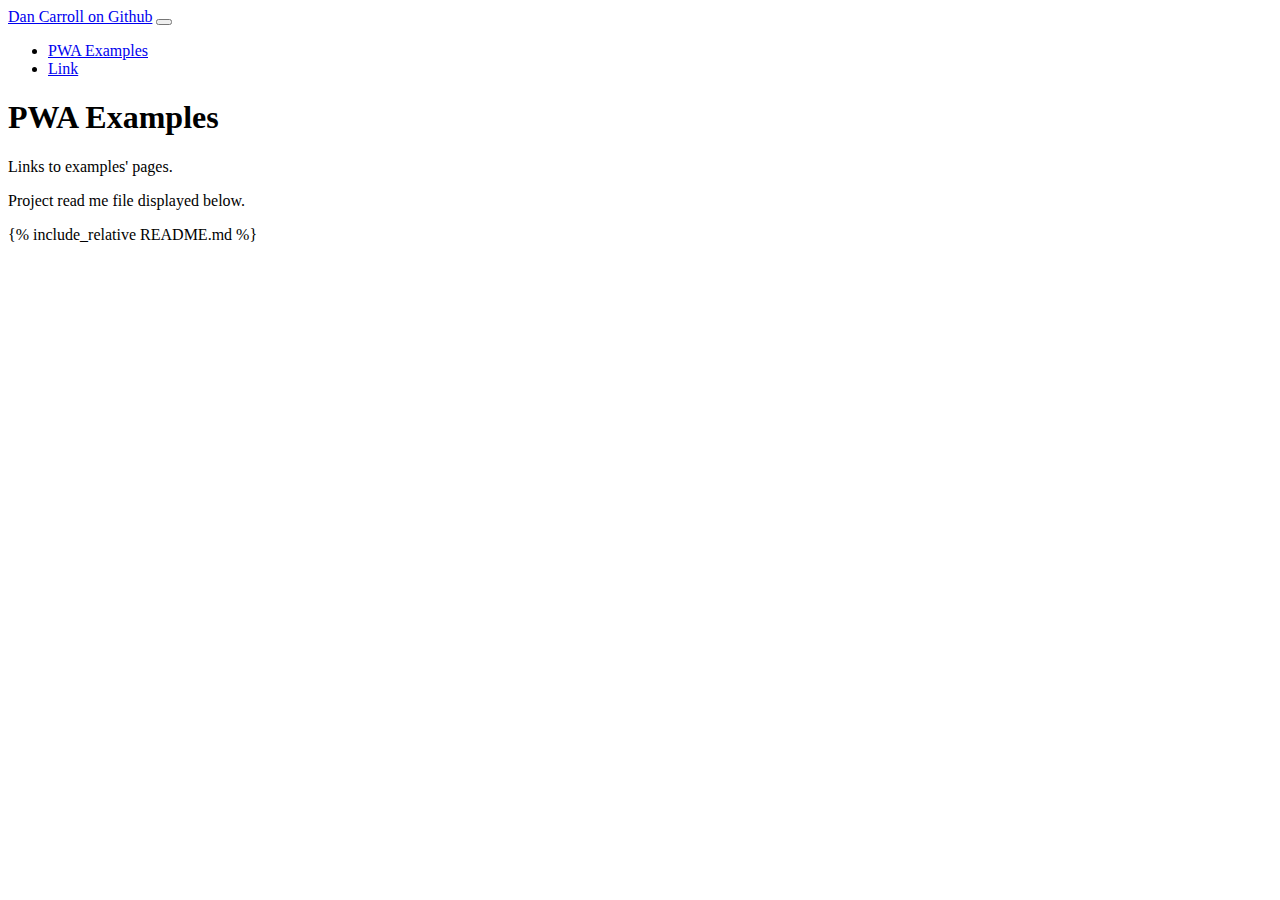
==== index.html @ 34080cd0 "Create index.html" ====
<!doctype html>
<html lang="en">
  <head>
    <meta charset="utf-8">
    <meta name="viewport" content="width=device-width, initial-scale=1">
    <meta name="description" content="">
    <meta name="author" content="Dan Carroll">
    <title>PWA Examples by Dan Carroll</title>

    <link rel="canonical" href="https://github.com/dan-carroll/pwa-examples/">

    <link href="https://cdn.jsdelivr.net/npm/bootstrap@5.3.0-alpha3/dist/css/bootstrap.min.css" rel="stylesheet" integrity="sha384-KK94CHFLLe+nY2dmCWGMq91rCGa5gtU4mk92HdvYe+M/SXH301p5ILy+dN9+nJOZ" crossorigin="anonymous">

    <style>
        /* Place styles for this page here */
    </style>
    
  </head>
  <body>

<main>
  <div class="container">
    <nav class="navbar navbar-expand-lg bg-light rounded" aria-label="Eleventh navbar example">
      <div class="container-fluid">
        <a class="navbar-brand" href="https://dan-carroll.github.io/">Dan Carroll on Github</a>
        <button class="navbar-toggler" type="button" data-bs-toggle="collapse" data-bs-target="#navbarsExample09" aria-controls="navbarsExample09" aria-expanded="false" aria-label="Toggle navigation">
            <span class="navbar-toggler-icon"></span>
        </button>

        <div class="collapse navbar-collapse" id="navbarsExample09">
          <ul class="navbar-nav me-auto mb-2 mb-lg-0">
            <li class="nav-item">
                <a class="nav-link active" aria-current="page" href="#">PWA Examples</a>
            </li>
            <li class="nav-item">
                <a class="nav-link" href="#">Link</a>
            </li>
          </ul>
        </div>
      </div>
    </nav>

    <div>
        <div class="bg-light p-5 rounded">
          <div class="col-sm-8 mx-auto">
            <h1>PWA Examples</h1>
            <p>Links to examples' pages.</p>
            <p>Project read me file displayed below.</p>
          </div>
        </div>
    </div>
    <div>
        {% include_relative README.md %}
    </div>
  </div>
</main>

    <script src="https://cdn.jsdelivr.net/npm/bootstrap@5.3.0-alpha3/dist/js/bootstrap.bundle.min.js" integrity="sha384-ENjdO4Dr2bkBIFxQpeoTz1HIcje39Wm4jDKdf19U8gI4ddQ3GYNS7NTKfAdVQSZe" crossorigin="anonymous"></script>
  </body>
</html>
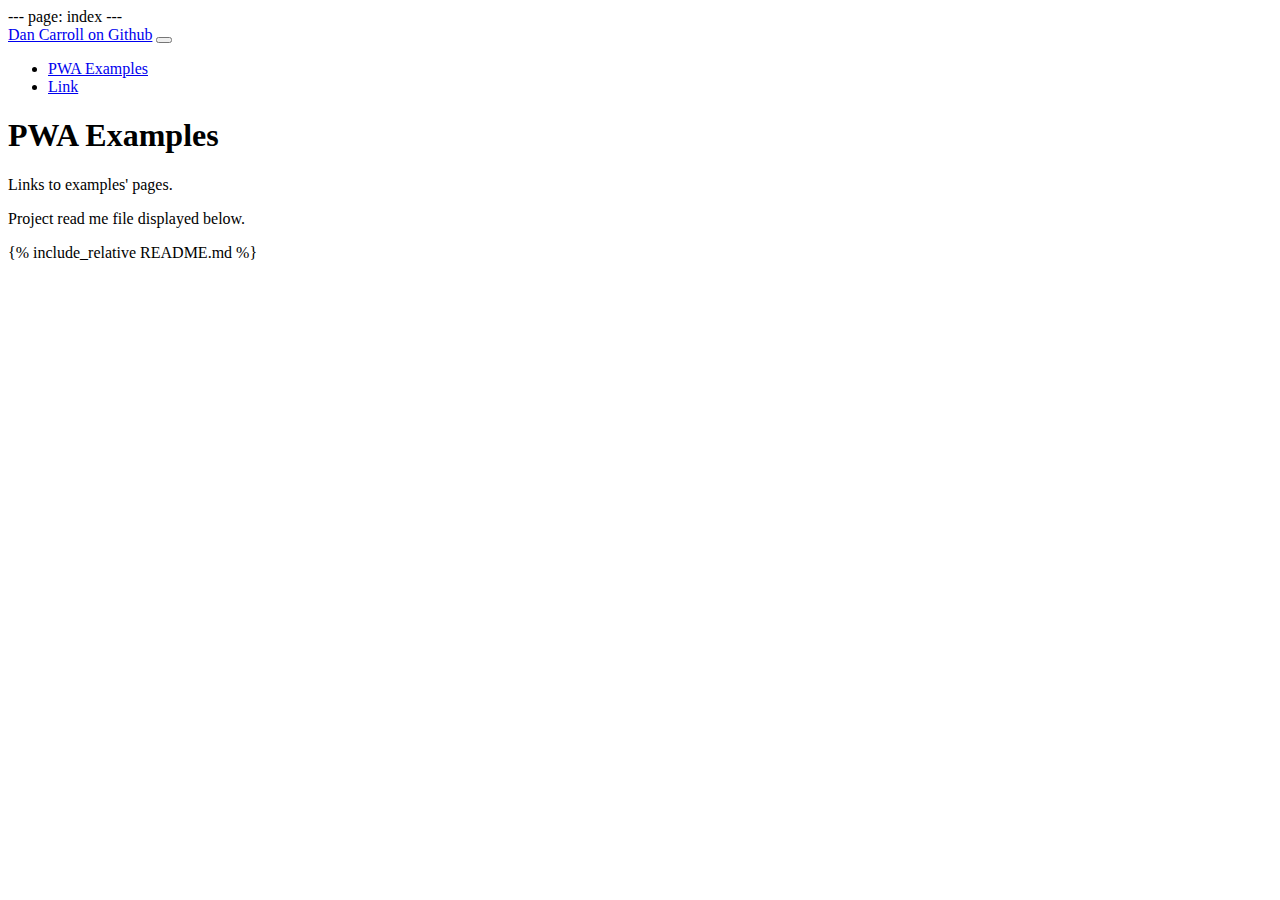
==== commit c3992b2d: "Update index.html" ====
--- a/index.html
+++ b/index.html
@@ -1,3 +1,7 @@
+---
+page: index
+---
+
 <!doctype html>
 <html lang="en">
   <head>
@@ -14,7 +18,7 @@
     <style>
         /* Place styles for this page here */
     </style>
-    
+
   </head>
   <body>
 
